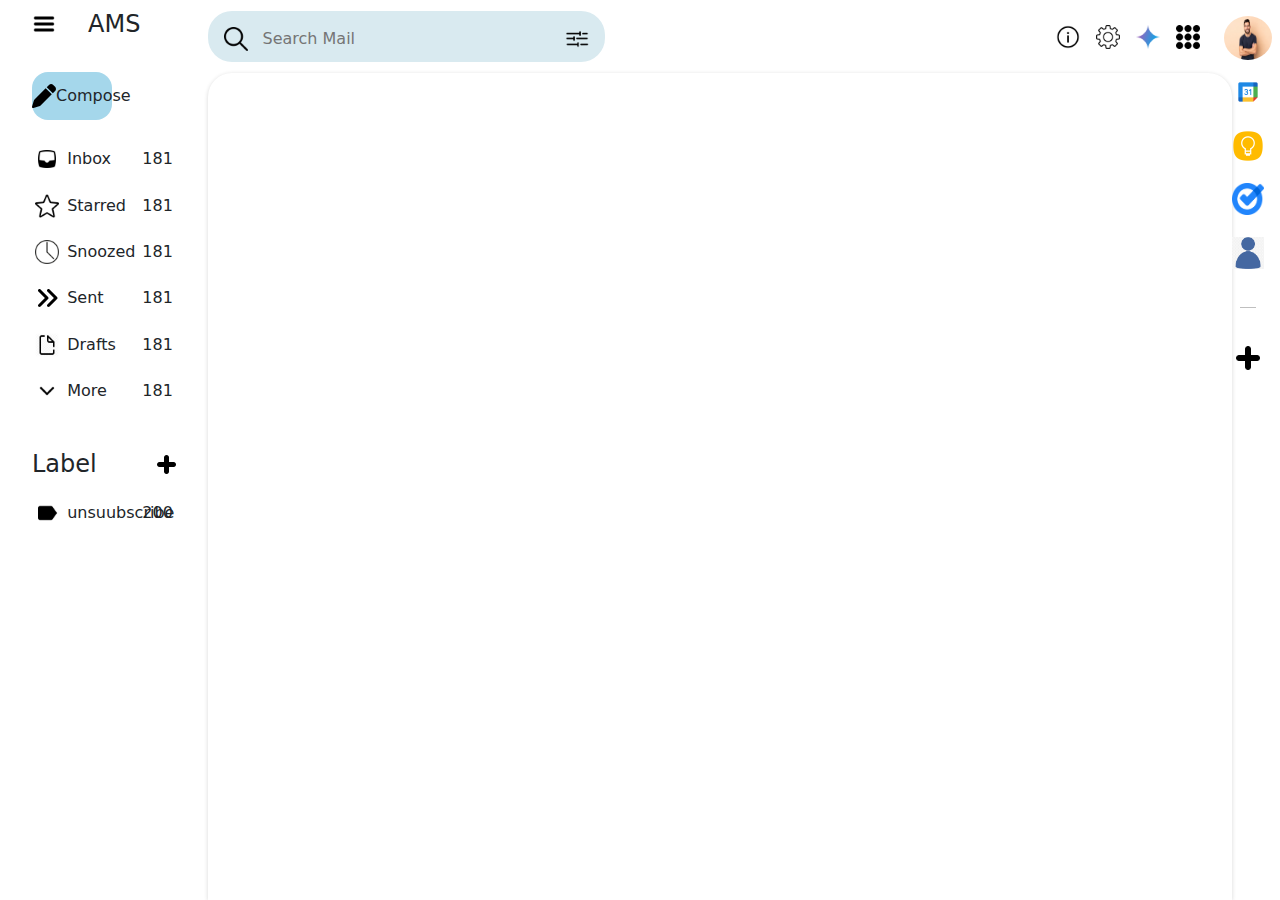
==== task 4/home.html @ b5657e6d "gmail layout done" ====
<!DOCTYPE html>
<html lang="en">
<head>
    <meta charset="UTF-8">
    <meta name="viewport" content="width=device-width, initial-scale=1.0">
    <title>Gmail</title>
    <link rel="stylesheet" href="home.css">
    <link rel="stylesheet" href="https://cdnjs.cloudflare.com/ajax/libs/font-awesome/6.0.0-beta3/css/all.min.css">
    <link href="https://cdn.jsdelivr.net/npm/bootstrap@5.3.3/dist/css/bootstrap.min.css" rel="stylesheet" integrity="sha384-QWTKZyjpPEjISv5WaRU9OFeRpok6YctnYmDr5pNlyT2bRjXh0JMhjY6hW+ALEwIH" crossorigin="anonymous">

</head>
<body>
    <div class="outlet">
        <div class="sidebar">
            <div class="logo-menu">
                <img class="icons" src="assets/burger-bar.png" alt="">
                <span style="font-size: 1.5rem;">   AMS</span>
            </div>

            <div class="compose-button">
                <img class="icons" src="assets/pen-solid.svg" alt="">
                <span>Compose</span>
            </div>

            <div class="options">
                <div class="option-bar">
                    <div class="option-left">
                        <img class="icons" src="assets/inbox.png" alt="">
                       <div class="option-middle">
                            <span>Inbox</span>
                       </div>
                    
                    </div>
                    <span>181</span>
                </div>

                <div class="option-bar">
                    <div class="option-left">
                        <img class="icons" src="assets/star.png" alt="">
                       <div class="option-middle">
                            <span>Starred</span>
                       </div>
                    
                    </div>
                    <span>181</span>
                </div>

                <div class="option-bar">
                    <div class="option-left">
                        <img class="icons" src="assets/3672695_clock_icon.png" alt="">
                        <div class="option-middle">
                            <span>Snoozed</span>
                        </div>
                        
                    </div>
                    <span>181</span>
                </div>

                <div class="option-bar">
                    <div class="option-left">
                        <img class="icons" src="assets/solid-right.svg" alt="">
                        <div class="option-middle">
                            <span>Sent</span>
                        </div>
                        
                    </div>
                    <span>181</span>
                </div>

                <div class="option-bar">
                    <div class="option-left">
                        <img class="icons" src="assets/draft.webp" alt="">
                        <div class="option-middle">
                            <span>Drafts</span>
                        </div>
                    </div>
                    <span>181</span>
                </div>


                <div class="option-bar">
                    <div class="option-left">
                        <img class="icons" src="assets/down.png" alt="">
                       <div class="option-middle">
                        <span>More</span>
                       </div>
                    </div>
                    <span>181</span>
                </div>


            </div>

            <div class="options">
                <div class="label-add">
                    <span style="font-size: 1.5rem;">Label</span>
                    <img style="height: 1.2rem; width: 1.2rem;" src="assets/add_6217245.png" alt="">
                </div>

                <div class="options">
                    <div class="label">
                        <div class="option-left">
                            <img class="icons" src="assets/352476_label_icon.png" alt="">
                           <div class="option-middle">
                                <span>unsuubscribe</span>
                           </div>
                        
                        </div>
                        <span>200</span>
                    </div>
                </div>


            </div>
        </div>
        <div class="content">
            <div class="searchbar-icons">
                <div class="textfield">
                    <img src="assets/loupe.png" class="icons" alt="">
                    <div class="textfield-input">
                        <input type="text" placeholder="Search Mail">
                    </div>
                    <img src="assets/setting.png" class="icons" alt="">
                </div>
                <div class="icons-group">
                    <img src="assets/info.png" alt="" class="icons">
                    <img src="assets/settings_3524636.png" alt="" class="icons">
                    <img src="assets/gemini.png" alt="" class="icons">
                    <img src="assets/keypad_722349.png" alt="" class="icons">
                </div>
            </div>

            <div class="body-content">
               
            </div>

        </div>
        <div class="lastbar">
            <div class="lastbar-icons">
                <div class="profile-logo">
                    <img src="assets/man.jpg" class="profile-image" alt="">
                </div>

                <div class="google-icons">
                    <img src="assets/google_calendar.png" class="icons-google" alt="">
                    <img src="assets/google_keep.png" class="icons-google" alt="">
                    <img src="assets/google_task.png" class="icons-google" alt="">
                    <img src="assets/blue_person.png" class="icons-google" alt="">
                    
                    <hr style="color: black;width: 1rem;">
                    <div class="google-icons-bottom">
                        <img src="assets/add_6217245.png" class="icons">
                    </div>
                </div>
            </div>
        </div>
    </div>
    <script src="https://cdn.jsdelivr.net/npm/bootstrap@5.3.3/dist/js/bootstrap.bundle.min.js" integrity="sha384-YvpcrYf0tY3lHB60NNkmXc5s9fDVZLESaAA55NDzOxhy9GkcIdslK1eN7N6jIeHz" crossorigin="anonymous"></script>
</body>
</html>
---- task 4/home.css ----
.outlet{
    display: flex;
    width: 100%;
    height: 100vh;
}
.sidebar{
    width: 15%;
    padding-left: 2rem;
    height: 100vh;
    display: flex;
    flex-direction: column;
    gap: 1.5rem;
}

.icons{
    height: 1.5rem;
    width: 1.5rem;
}

.logo-menu{
    display: flex;
    align-items: center;
    gap: 2rem;
    width: 60%;
    height: 3rem;
}

.compose-button{
    width: 50%;
    height: 3rem;
    display: flex;
    justify-content: space-evenly;
    align-items: center;
    background-color: rgb(165, 215, 235);
    border-radius: 1rem;
}

.options{
    display: flex;
    flex-direction: column;
    gap: 1rem;
}

.option-bar{
    padding: .2rem;
    display: flex;
    justify-content: space-between;
    width: 90%;
    border-top-right-radius: 1rem;
    border-bottom-right-radius: 1rem;
}

.option-bar:hover{
    background-color: rgb(166, 208, 221);
}

.option-left{
    display: flex;
    justify-content: space-between;
    gap: .5rem;
    width: 50%;
}

.option-middle{
    width: 80%;
    text-align: start;
}

.label-add{
    margin-top: 1rem;
    width: 90%;
    display: flex;
    justify-content: space-between;
    align-items: center;
}

.label{
    padding: .2rem;
    display: flex;
    justify-content: space-between;
    width: 90%;
}



/**/
.content{
    width: 80%;
    height: 100vh;
    display: flex;
    flex-direction: column;
}

.searchbar-icons{
    padding: 0 1rem;
    width: 100%;
    height: 5rem;
    display: flex;
    align-items: center;
    justify-content: space-between;
}

.textfield{
    width: 40%;
    height: 70%;
    display: flex;
    background-color: rgb(217, 234, 240);
    justify-content: space-between;
    border-radius: 1.5rem;
    padding: 1rem;
}

.icons-group{
    display: flex;
    justify-content: end;
    gap: 1rem;
    width: 20%;
    height: 70%;
    align-items: center;
}

.textfield-input{
    width: 80%;
    height: 100%;
    align-items: center;
}

input{
    border: none;
    width: 100%;
    height: 100%;
    outline: none;
    background-color: transparent;
}

.body-content{
    margin-left: 1rem;
    width: 100%;
    height: 100%;
    background-color: white;
    box-shadow: rgba(0, 0, 0, 0.16) 0px 1px 4px;
    border-top-left-radius: 1.5rem;
    border-top-right-radius: 1.5rem;
}


/**/
.lastbar{
    padding-top: 1rem;
    width: 5%;
    height: 100vh;
    display: flex;
    flex-direction: column;
    align-items: center;
}
.profile-logo{
    height: 3rem;
    width: 3rem;
    border-radius: 50%;
}

.profile-image{
    height: 100%;
    width: 100%;
    border-radius: 50%;
}

.lastbar-icons{
    display: flex;
    align-items: center;
    flex-direction: column;
    justify-content: space-between;
    height: 40%;
    gap: 1rem;
    width: 50%;
}

.google-icons{
    height: 90%;
    width: 100%;
    align-items: center;
    justify-content: space-between;
    display: flex;
    flex-direction: column;
    gap: 1rem;
}

.icons-google{
    height: 2rem;
    width: 2rem;
    cursor: pointer;
}
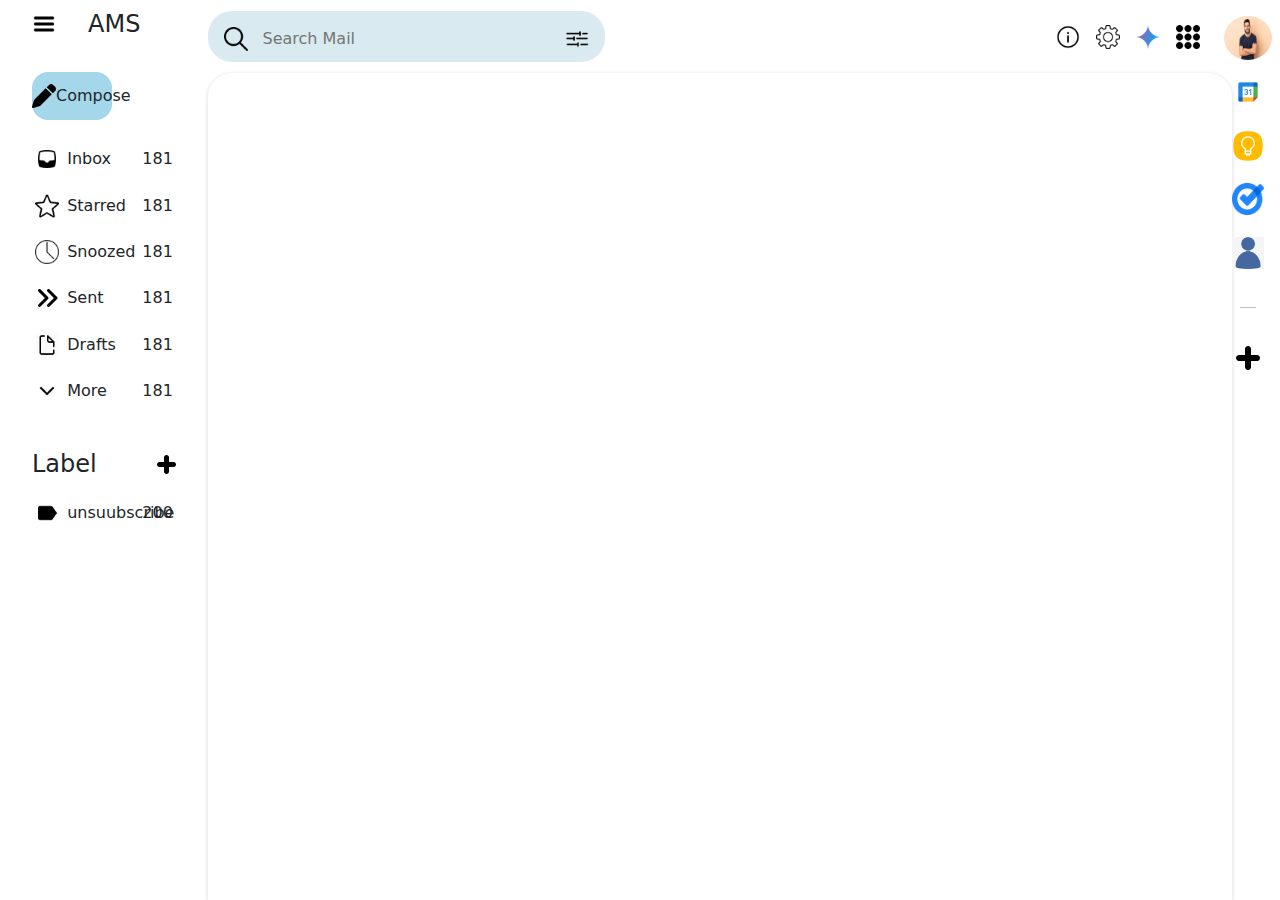
==== commit 1d171031: "done" ====
--- a/task 4/home.html
+++ b/task 4/home.html
@@ -138,7 +138,9 @@
         <div class="lastbar">
             <div class="lastbar-icons">
                 <div class="profile-logo">
-                    <img src="assets/man.jpg" class="profile-image" alt="">
+                    <a href="p-form.html">
+                        <img src="assets/man.jpg" class="profile-image" alt="">
+                    </a>
                 </div>
 
                 <div class="google-icons">
